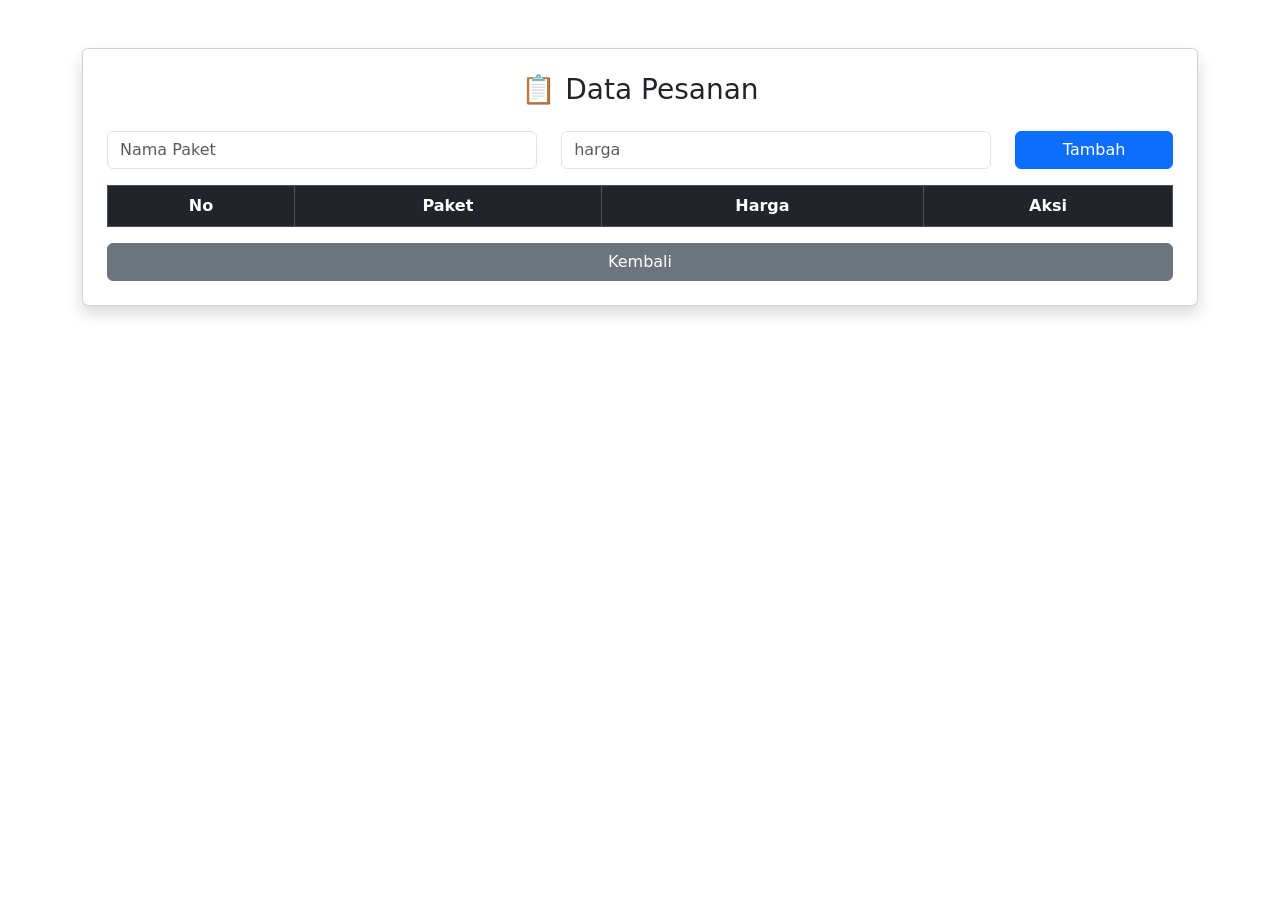
==== purchase.html @ a3f53f87 "commit" ====
<!DOCTYPE html>
<html lang="id">
<head>
    <meta charset="UTF-8">
    <title>Data Pesanan</title>

    <!-- Bootstrap CSS ONLY -->
    <link href="https://cdn.jsdelivr.net/npm/bootstrap@5.3.0/dist/css/bootstrap.min.css" rel="stylesheet">

    <link rel="stylesheet" href="purchase.css">
</head>
<body>

<div class="container mt-5">
    <div class="card p-4 shadow">
        <h3 class="text-center mb-4">📋 Data Pesanan</h3>

        <!-- Form -->
        <div class="row mb-3">
            <div class="col-md-5">
                <input type="text" id="paket" class="form-control" placeholder="Nama Paket">
            </div>
            <div class="col-md-5">
                <input type="number" id="harga" class="form-control" placeholder="harga">
            </div>
            <div class="col-md-2">
                <button class="btn btn-primary w-100" onclick="tambah()">Tambah</button>
            </div>
        </div>

        <!-- Table -->
        <table class="table table-bordered text-center">
            <thead class="table-dark">
                <tr>
                    <th>No</th>
                    <th>Paket</th>
                    <th>Harga</th>
                    <th>Aksi</th>
                </tr>
            </thead>
            <tbody id="data"></tbody>
        </table>

        <a href="index.html" class="btn btn-secondary">Kembali</a>
    </div>
</div>

<script>
let data = JSON.parse(localStorage.getItem("orders")) || [];

function tampil() {
    let html = "";
    for(let i=0; i<data.length; i++){
        html += `
        <tr>
            <td>${i+1}</td>
            <td>${data[i].paket}</td>
            <td>Rp ${data[i].harga}</td>
            <td>
                <button class="btn btn-warning btn-sm" onclick="edit(${i})">Edit</button>
                <button class="btn btn-danger btn-sm" onclick="hapus(${i})">Hapus</button>
            </td>
        </tr>`;
    }
    document.getElementById("data").innerHTML = html;
}

function tambah() {
    let paket = document.getElementById("paket").value;
    let harga = document.getElementById("harga").value;

    if(paket == "" || harga == "") {
        alert("Isi data dulu!");
        return;
    }

    data.push({paket: paket, harga: harga});
    localStorage.setItem("orders", JSON.stringify(data));

    document.getElementById("paket").value = "";
    document.getElementById("harga").value = "";

    tampil();
}

function hapus(i) {
    data.splice(i, 1);
    localStorage.setItem("orders", JSON.stringify(data));
    tampil();
}

function edit(i) {
    let paketBaru = prompt("Edit paket:", data[i].paket);
    let hargaBaru = prompt("Edit harga:", data[i].harga);

    if(paketBaru && hargaBaru){
        data[i].paket = paketBaru;
        data[i].harga = hargaBaru;

        localStorage.setItem("orders", JSON.stringify(data));
        tampil();
    }
}

tampil();
</script>

</body>
</html>
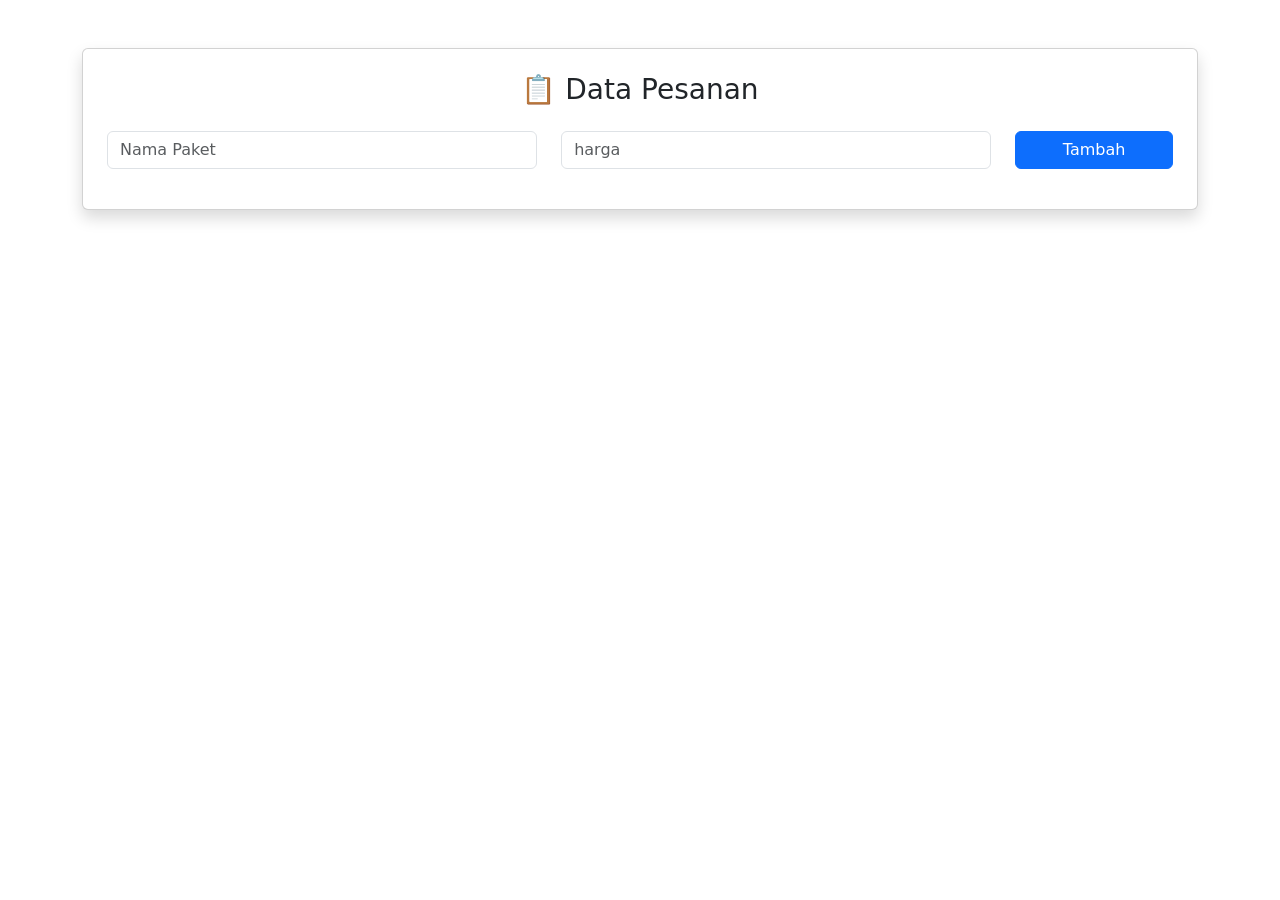
==== commit 1fde2f2d: "commite" ====
--- a/purchase.html
+++ b/purchase.html
@@ -4,7 +4,7 @@
     <meta charset="UTF-8">
     <title>Data Pesanan</title>
 
-    <!-- Bootstrap CSS ONLY -->
+    <!-- Bootstrap CSS -->
     <link href="https://cdn.jsdelivr.net/npm/bootstrap@5.3.0/dist/css/bootstrap.min.css" rel="stylesheet">
 
     <link rel="stylesheet" href="purchase.css">
@@ -28,7 +28,7 @@
             </div>
         </div>
 
-        <!-- Table -->
+        <!-- Tabel
         <table class="table table-bordered text-center">
             <thead class="table-dark">
                 <tr>
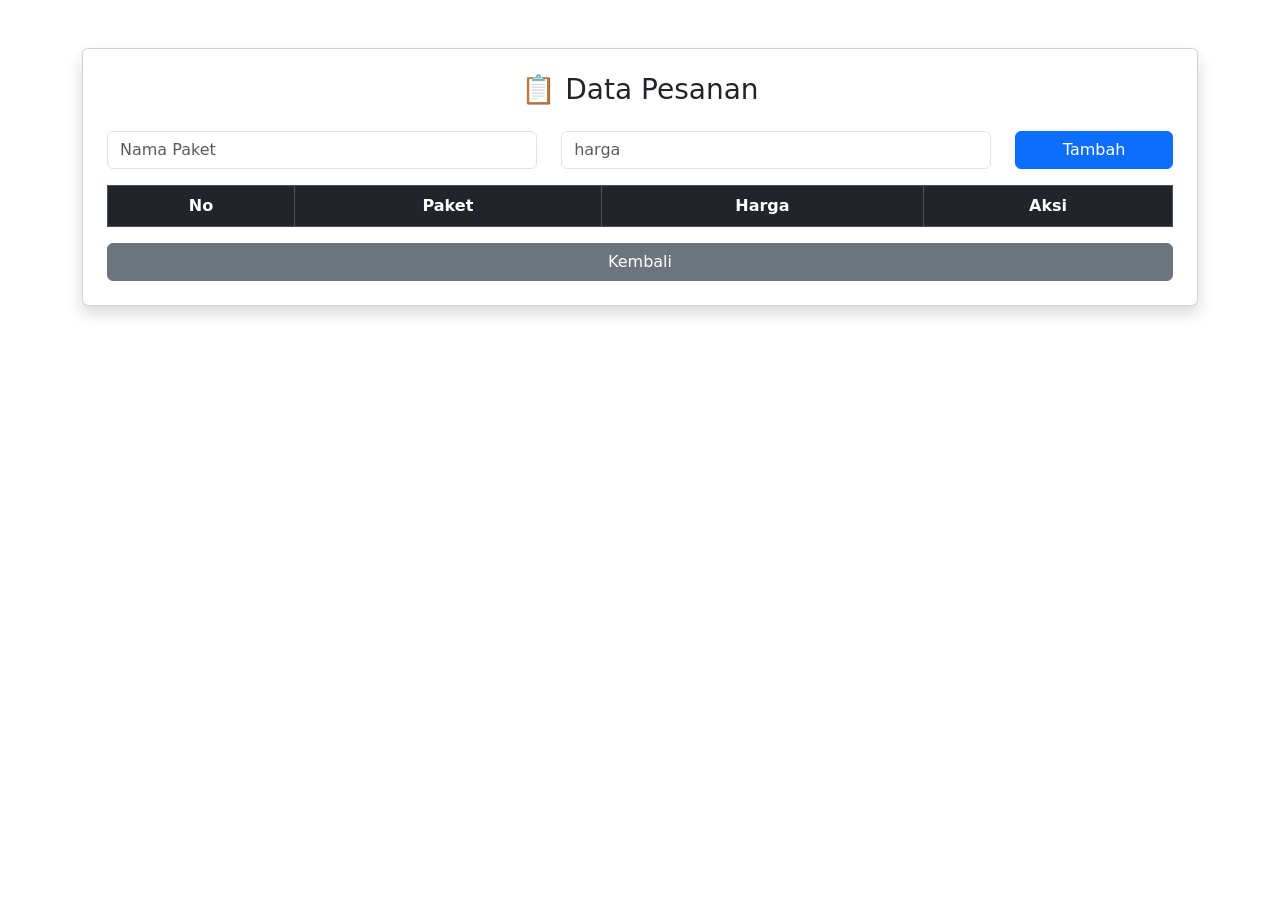
==== commit a5fde34f: "commit" ====
--- a/purchase.html
+++ b/purchase.html
@@ -28,7 +28,7 @@
             </div>
         </div>
 
-        <!-- Tabel
+        <!-- Tabel -->
         <table class="table table-bordered text-center">
             <thead class="table-dark">
                 <tr>
@@ -106,4 +106,4 @@
 </script>
 
 </body>
-</html>+</html>
